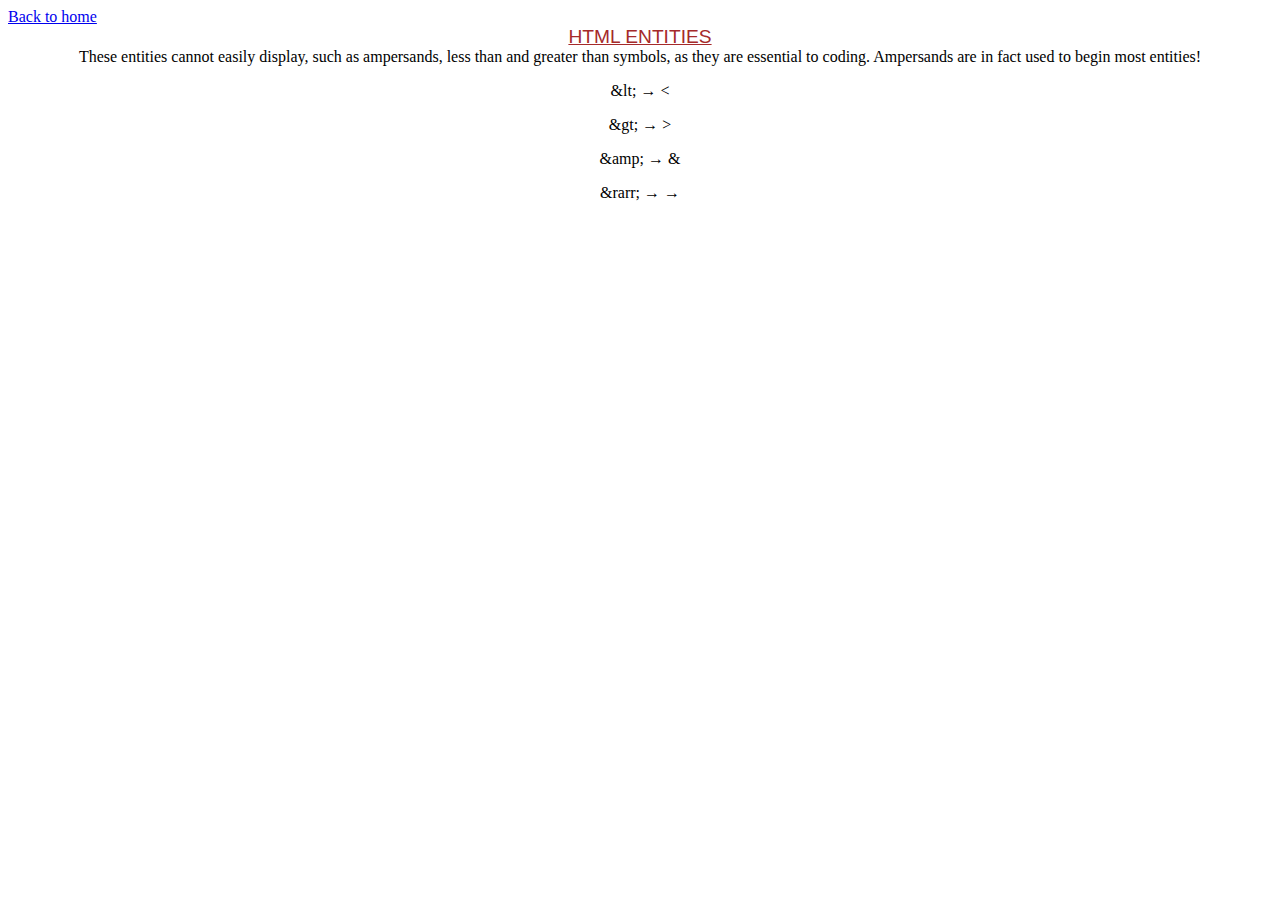
==== doc-structure-before.html @ d39615dd "Added new page, updated to remind for html entities" ====
<!DOCTYPE html>
<html>
    <head>
        <meta charset="UTF-8">
        <title>Untitled Page</title>
    </head>
    <nav> <a href="index.html">Back to home</a></nav>
    <body>
        <div align="center"><div style="text-transform: uppercase; font-size: larger; font-family: Arial, Helvetica, sans-serif; color: brown; text-decoration: underline;">HTML Entities</div>
        <div>These entities cannot easily display, such as ampersands, less than and greater than symbols, as they are essential to coding. Ampersands are in fact used to begin most entities!</div>
        <p> &amp;lt; &rarr; &lt;</p>
        <p> &amp;gt; &rarr; &gt;</p>
        <p> &amp;amp; &rarr; &amp;</p>
        <p> &amp;rarr; &rarr; &rarr;</p>
    </div>
    </body>
</html>
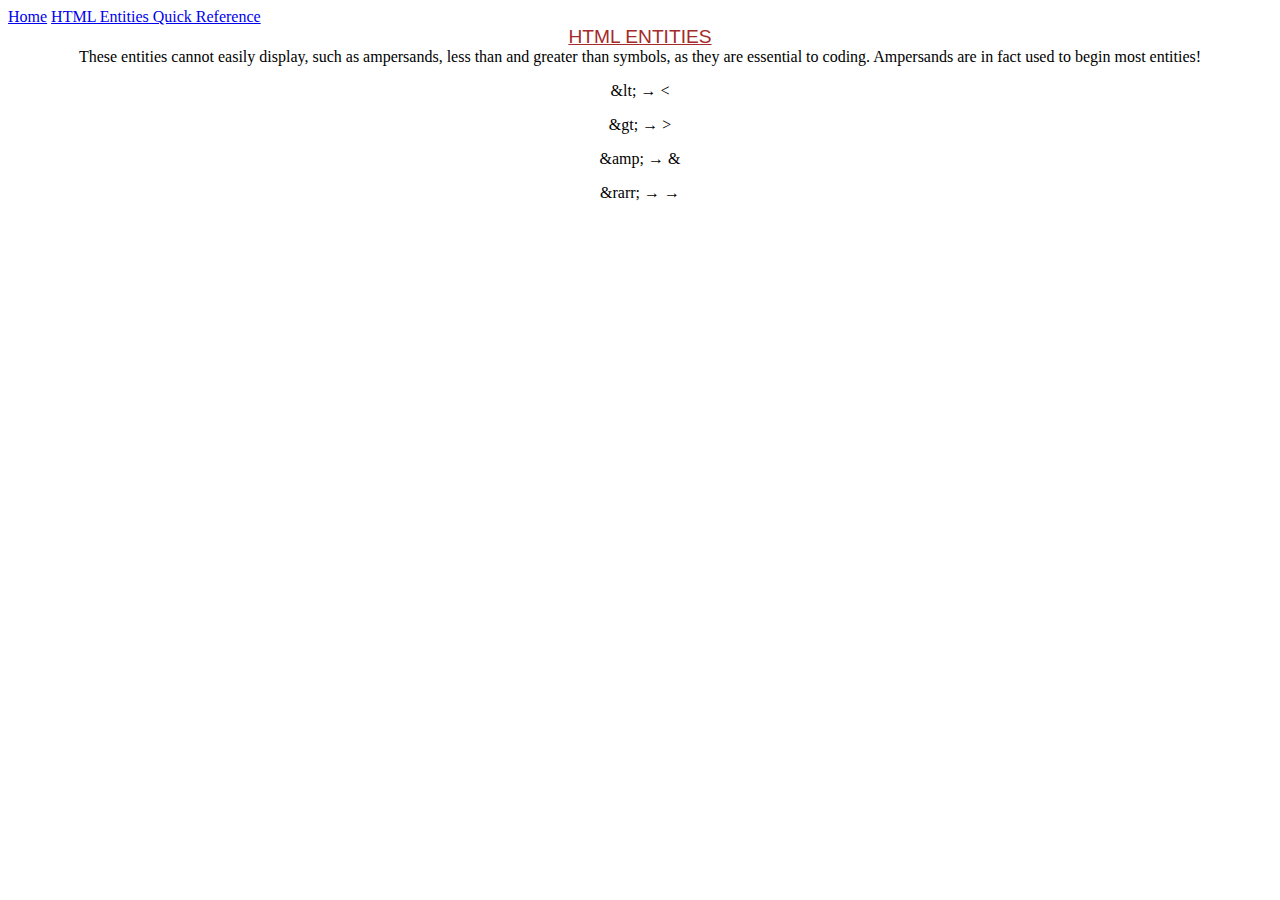
==== commit 5158c348: "Changed metadata" ====
--- a/doc-structure-before.html
+++ b/doc-structure-before.html
@@ -2,9 +2,16 @@
 <html>
     <head>
         <meta charset="UTF-8">
-        <title>Untitled Page</title>
+        <meta name="viewport" content="width=device-width; initial-scale=1.0;">
+        <link rel="stylesheet" href="styles.css">
+        <title>HTML Entities</title>
     </head>
-    <nav> <a href="index.html">Back to home</a></nav>
+    <nav>
+        <div class="topnav">
+            <a href="index.html">Home</a>
+            <a class="active" href="doc-structure-before.html" title="other page">HTML Entities Quick Reference</a>
+        </div>
+    </nav>
     <body>
         <div align="center"><div style="text-transform: uppercase; font-size: larger; font-family: Arial, Helvetica, sans-serif; color: brown; text-decoration: underline;">HTML Entities</div>
         <div>These entities cannot easily display, such as ampersands, less than and greater than symbols, as they are essential to coding. Ampersands are in fact used to begin most entities!</div>
